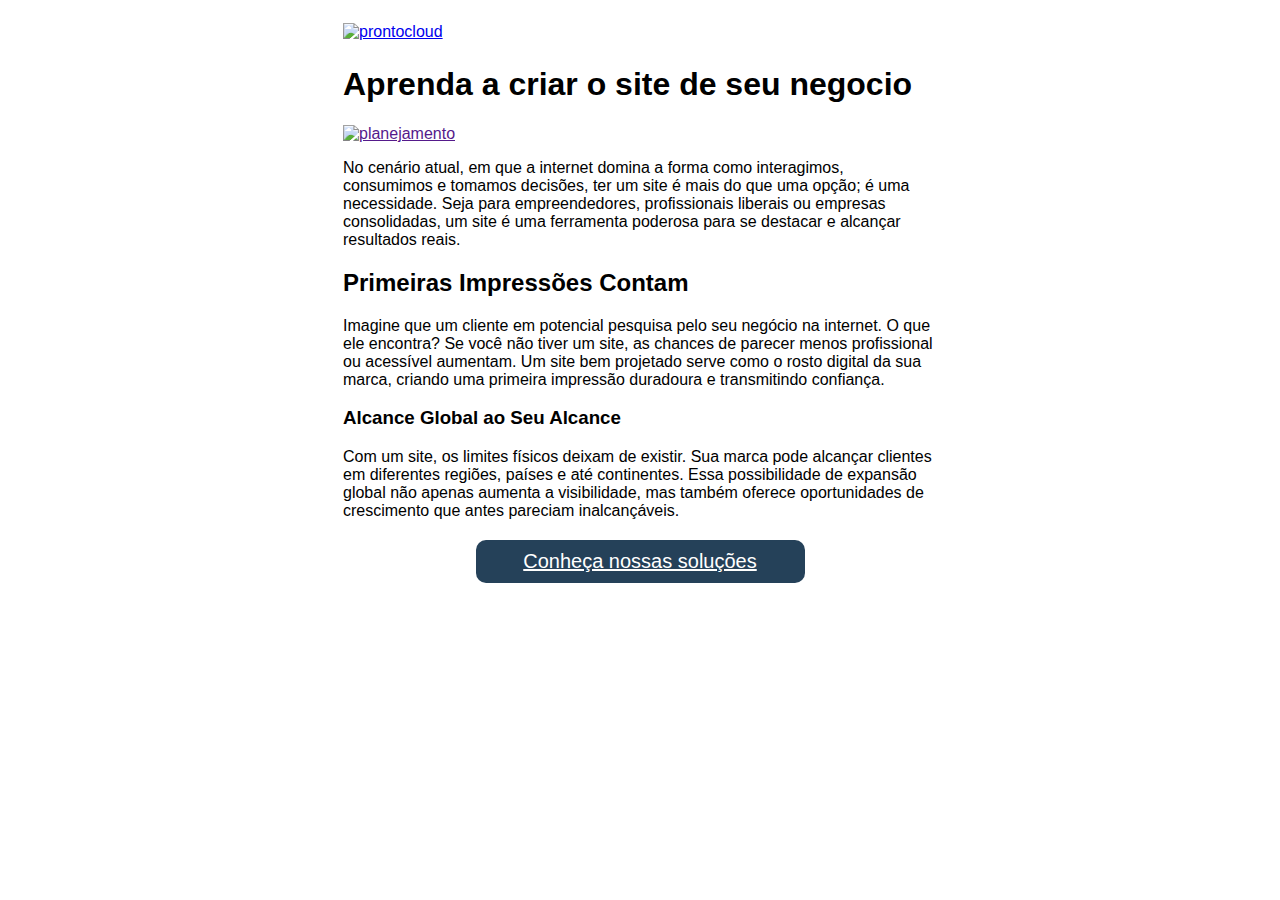
==== prontocloud/html/newsletter.html @ 943230e1 "correçao do html" ====
<!DOCTYPE html>
<html lang="PT-BR">
<head>
    <meta charset="UTF-8">
    <title>ProntoCloud - Newsletter</title>
</head>
<body>
    
    <table style="width: 600px; margin: 20px auto; font-family: sans-serif;">
        <tr>
            <td>
                <a href="#"><img src="https://prontocloud.com.br/wp-content/uploads/2015/05/prontocloud.png" alt="prontocloud"></a>
            </td>
        </tr>
        <tr>
            <td>
                <h1>Aprenda a criar o site de seu negocio</h1>

                <a href=""><img src="https://img.odcdn.com.br/wp-content/uploads/2022/12/internet-vicio-695x500.jpg" alt="planejamento"></a>
    
                <p>No cenário atual, em que a internet domina a forma como interagimos, consumimos e tomamos decisões, ter um site é mais do que uma opção; é uma necessidade. Seja para empreendedores, profissionais liberais ou empresas consolidadas, um site é uma ferramenta poderosa para se destacar e alcançar resultados reais.
                </p>

                <h2>Primeiras Impressões Contam</h2>

                <p>Imagine que um cliente em potencial pesquisa pelo seu negócio na internet. O que ele encontra? Se você não tiver um site, as chances de parecer menos profissional ou acessível aumentam. Um site bem projetado serve como o rosto digital da sua marca, criando uma primeira impressão duradoura e transmitindo confiança.
                </p>
                
                <h3>Alcance Global ao Seu Alcance</h3>
    
                <p>Com um site, os limites físicos deixam de existir. Sua marca pode alcançar clientes em diferentes regiões, países e até continentes. Essa possibilidade de expansão global não apenas aumenta a visibilidade, mas também oferece oportunidades de crescimento que antes pareciam inalcançáveis.</p>
            </td>
        </tr>
        <tr>
            <td><a style="background-color:  #254159; color: #fff; display: block; padding: 10px 16px; margin: 0 auto; font-size: 20px; width: 50%; text-align: center; border-radius: 10px;" href="#">Conheça nossas soluções</a></td>
        </tr>
    </table>
</body>
</html>
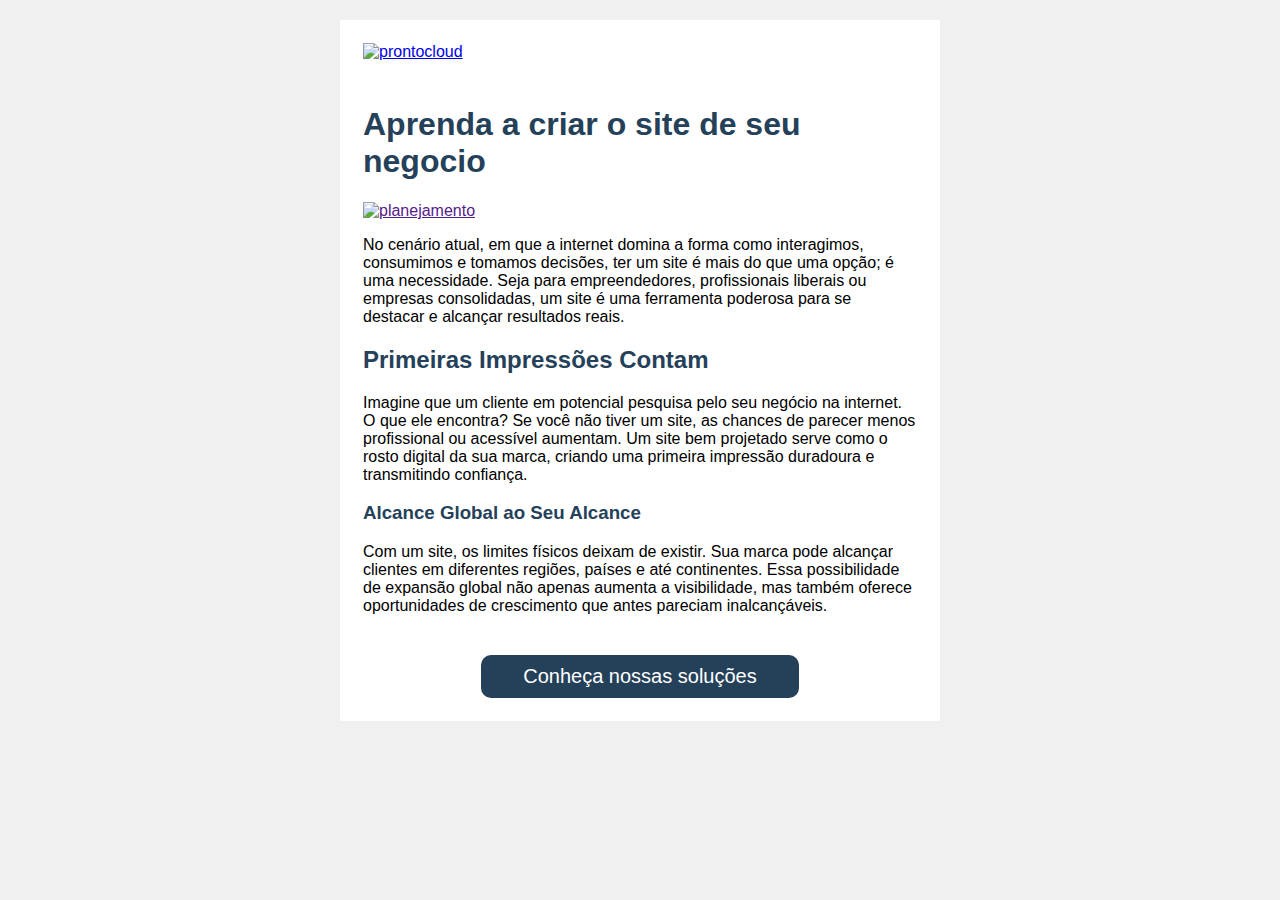
==== commit 41804479: "integraçao" ====
--- a/prontocloud/html/newsletter.html
+++ b/prontocloud/html/newsletter.html
@@ -4,35 +4,45 @@
     <meta charset="UTF-8">
     <title>ProntoCloud - Newsletter</title>
 </head>
-<body>
+<body style="background-color: #f0f0f0;">
     
-    <table style="width: 600px; margin: 20px auto; font-family: sans-serif;">
+    <table style="width: 600px; margin: 20px auto ; font-family: sans-serif; background-color: #fff;">
         <tr>
+
+            
+            
             <td>
-                <a href="#"><img src="https://prontocloud.com.br/wp-content/uploads/2015/05/prontocloud.png" alt="prontocloud"></a>
+                <a href="#"><img style="display: block; margin: 20px 20px 0;" src="https://prontocloud.com.br/wp-content/uploads/2015/05/prontocloud.png" alt="prontocloud"></a>
             </td>
+            
         </tr>
         <tr>
+            
             <td>
-                <h1>Aprenda a criar o site de seu negocio</h1>
+                <div style="padding: 20px;">
+                <h1 style="color: #254159;" >Aprenda a criar o site de seu negocio</h1>
 
                 <a href=""><img src="https://img.odcdn.com.br/wp-content/uploads/2022/12/internet-vicio-695x500.jpg" alt="planejamento"></a>
     
                 <p>No cenário atual, em que a internet domina a forma como interagimos, consumimos e tomamos decisões, ter um site é mais do que uma opção; é uma necessidade. Seja para empreendedores, profissionais liberais ou empresas consolidadas, um site é uma ferramenta poderosa para se destacar e alcançar resultados reais.
                 </p>
 
-                <h2>Primeiras Impressões Contam</h2>
+                <h2 style="color: #254159;" >Primeiras Impressões Contam</h2>
 
                 <p>Imagine que um cliente em potencial pesquisa pelo seu negócio na internet. O que ele encontra? Se você não tiver um site, as chances de parecer menos profissional ou acessível aumentam. Um site bem projetado serve como o rosto digital da sua marca, criando uma primeira impressão duradoura e transmitindo confiança.
                 </p>
                 
-                <h3>Alcance Global ao Seu Alcance</h3>
+                <h3 style="color: #254159;">Alcance Global ao Seu Alcance</h3>
     
                 <p>Com um site, os limites físicos deixam de existir. Sua marca pode alcançar clientes em diferentes regiões, países e até continentes. Essa possibilidade de expansão global não apenas aumenta a visibilidade, mas também oferece oportunidades de crescimento que antes pareciam inalcançáveis.</p>
+
+                </div>
             </td>
+            
         </tr>
+        
         <tr>
-            <td><a style="background-color:  #254159; color: #fff; display: block; padding: 10px 16px; margin: 0 auto; font-size: 20px; width: 50%; text-align: center; border-radius: 10px;" href="#">Conheça nossas soluções</a></td>
+            <td><a style="background-color:  #254159; color: #fff; display: block; padding: 10px 16px; margin: 0 auto; font-size: 20px; width: 48%; text-align: center; border-radius: 10px; text-decoration: none; margin-bottom: 20px;" href="#" >Conheça nossas soluções</a></td>
         </tr>
     </table>
 </body>
